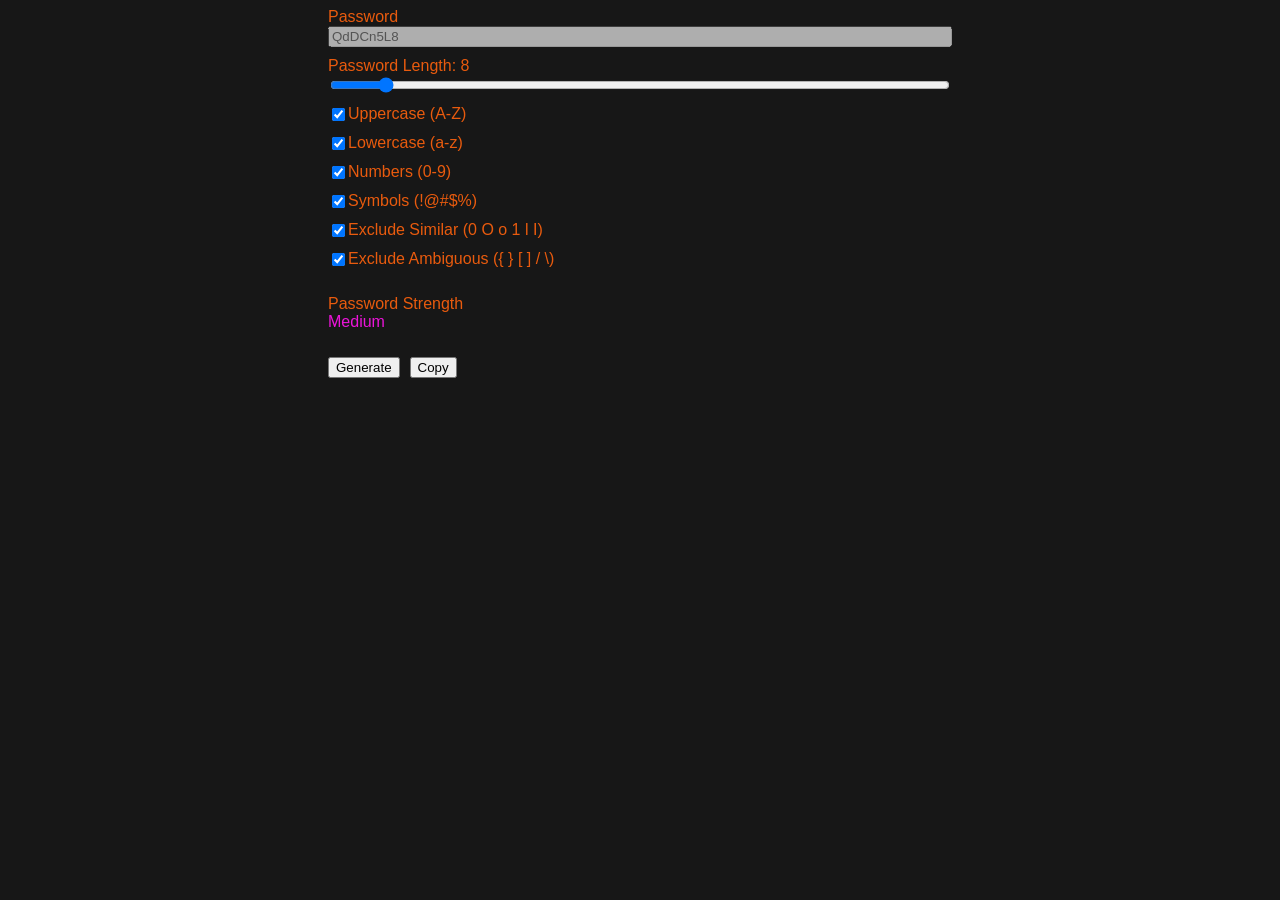
==== password-generator/index.html @ c7de9a5d "Added password generator lol" ====
<!DOCTYPE html>
<html lang="en">

<head>
    <meta charset="UTF-8">
    <meta name="viewport" content="width=device-width, initial-scale=1.0">
    <title>Password Generator</title>
    <link rel="stylesheet" href="/static/main.css">
    <link rel="stylesheet" href="/password-generator/static/password-generator.css">
    <link rel="shortcut icon" href="/favicon.png" type="image/x-icon">

    <!-- scripts -->
    <script type="module" src="/password-generator/static/password-generator-doc.js"></script>
</head>

<body>
    <div class="password-generator">
        <span>
            <label for="generated-password-input" id="generated-password-label">Password</label>
            <input type="text" name="generated-password-input" id="generated-password-input" disabled placeholder="Generated password will appear here...">
        </span>
        <span>
            <label for="password-length-input" id="password-length-label">Password Length: </label>
            <input type="range" name="password-length-input" id="password-length-input" min="0" value="8" max="100" step="1">
        </span>
        <!-- checkboxes -->
        <span>
            <label for="password-uppercase-input" id="password-uppercase-label">Uppercase (A-Z)</label>
            <input type="checkbox" name="password-uppercase-input" id="password-uppercase-input" checked>
        </span>
        <span>
            <label for="password-lowercase-input" id="password-lowercase-label">Lowercase (a-z)</label>
            <input type="checkbox" name="password-lowercase-input" id="password-lowercase-input" checked>
        </span>
        <span>
            <label for="password-numbers-input" id="password-numbers-label">Numbers (0-9)</label>
            <input type="checkbox" name="password-numbers-input" id="password-numbers-input" checked>
        </span>
        <span>
            <label for="password-symbols-input" id="password-symbols-label">Symbols (!@#$%)</label>
            <input type="checkbox" name="password-symbols-input" id="password-symbols-input" checked>
        </span>
        <span>
            <label for="password-exclude-similar-input" id="password-exclude-similar-label">Exclude Similar (0 O o 1 l I)</label>
            <input type="checkbox" name="password-exclude-similar-input" id="password-exclude-similar-input" checked>
        </span>
        <span>
            <label for="password-exclude-ambiguous-input" id="password-exclude-ambiguous-label">Exclude Ambiguous ({ } [ ] / \)</label>
            <input type="checkbox" name="password-exclude-ambiguous-input" id="password-exclude-ambiguous-input" checked>
        </span>
        <!-- Etc -->
        <span>
            <p id="password-strength">Password Strength<span class="strength-level" data-level="3">Strong</span></p>
        </span>

        <span>
            <button id="password-generate">Generate</button>
            <button id="password-copy">Copy</button>
        </span>
    </div>
</body>

</html>
---- static/main.css ----
:root {
    --primary-text: rgb(233, 91, 14);
    --links-text: rgb(236, 8, 92);

    --primary-bg: rgb(23, 23, 23);

    --primary-font: 'Lucida Sans', 'Lucida Sans Regular', 'Lucida Grande', 'Lucida Sans Unicode', Geneva, Verdana, sans-serif;

    --primary-vs: 0;
    --primary-hs: 25%;

    --primary-gap: 10px;
}

body {
    color: var(--primary-text);

    background: var(--primary-bg);
    font-family: var(--primary-font);

    padding: var(--primary-vs) var(--primary-hs);
}

body a {
    color: var(--links-text);
    text-decoration: none;
}

nav {
    display: flex;
    flex-direction: column;
    gap: var(--primary-gap);
}

nav a::before {
    content: "» ";
}

nav a:hover::before {
    text-decoration: underline;
}
---- password-generator/static/password-generator.css ----
.password-generator {
    display: flex;
    flex-direction: column;

    gap: var(--primary-gap);
}

.password-generator span {
    display: flex;
    flex-direction: column;
}

.password-generator span:has(input[type=checkbox]) {
    display: flex;
    flex-direction: row-reverse;
    justify-content: flex-end;
}

.password-generator span:has(button) {
    display: flex;
    flex-direction: row;
    align-content: center;
    justify-content: stretch;

    gap: var(--primary-gap);
}

/* Strength level */

.strength-level[data-level="0"] { color: rgb(212, 131, 17) }
.strength-level[data-level="1"] { color: rgb(128, 159, 48); }
.strength-level[data-level="2"] { color: rgb(235, 20, 217); }
.strength-level[data-level="3"] { color: rgb(229, 22, 22); }
.strength-level[data-level="4"] { color: rgb(4, 255, 54); }
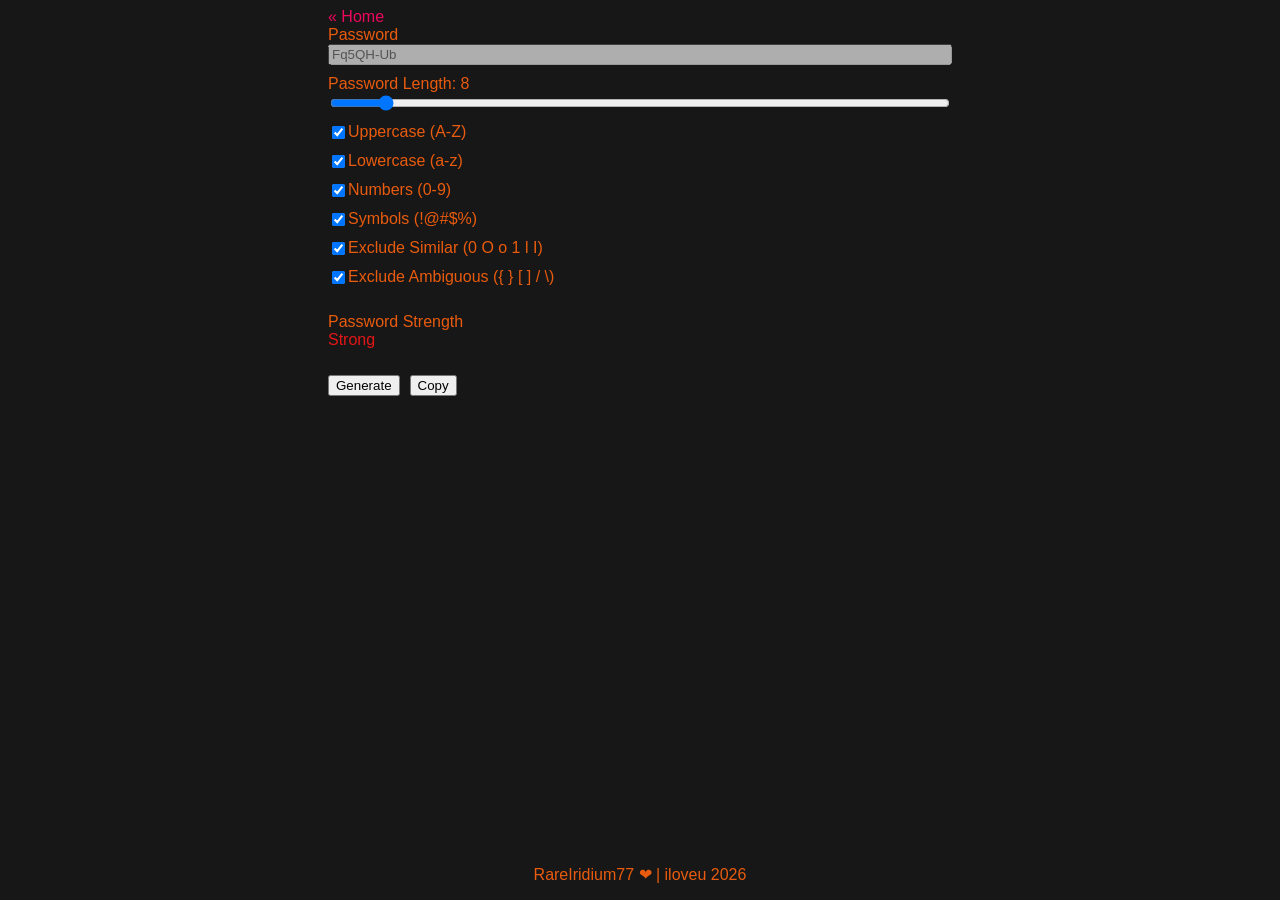
==== commit 3b831fc1: "Added Rapsssito github profile badge widget. Added animation for Hello, World!. Added footer and cur" ====
--- a/password-generator/index.html
+++ b/password-generator/index.html
@@ -14,14 +14,19 @@
 </head>
 
 <body>
+    <nav>
+        <a href="/" type="home">Home</a>
+    </nav>
     <div class="password-generator">
         <span>
             <label for="generated-password-input" id="generated-password-label">Password</label>
-            <input type="text" name="generated-password-input" id="generated-password-input" disabled placeholder="Generated password will appear here...">
+            <input type="text" name="generated-password-input" id="generated-password-input" disabled
+                placeholder="Generated password will appear here...">
         </span>
         <span>
             <label for="password-length-input" id="password-length-label">Password Length: </label>
-            <input type="range" name="password-length-input" id="password-length-input" min="0" value="8" max="100" step="1">
+            <input type="range" name="password-length-input" id="password-length-input" min="0" value="8" max="100"
+                step="1">
         </span>
         <!-- checkboxes -->
         <span>
@@ -41,12 +46,15 @@
             <input type="checkbox" name="password-symbols-input" id="password-symbols-input" checked>
         </span>
         <span>
-            <label for="password-exclude-similar-input" id="password-exclude-similar-label">Exclude Similar (0 O o 1 l I)</label>
+            <label for="password-exclude-similar-input" id="password-exclude-similar-label">Exclude Similar (0 O o 1 l
+                I)</label>
             <input type="checkbox" name="password-exclude-similar-input" id="password-exclude-similar-input" checked>
         </span>
         <span>
-            <label for="password-exclude-ambiguous-input" id="password-exclude-ambiguous-label">Exclude Ambiguous ({ } [ ] / \)</label>
-            <input type="checkbox" name="password-exclude-ambiguous-input" id="password-exclude-ambiguous-input" checked>
+            <label for="password-exclude-ambiguous-input" id="password-exclude-ambiguous-label">Exclude Ambiguous ({ } [
+                ] / \)</label>
+            <input type="checkbox" name="password-exclude-ambiguous-input" id="password-exclude-ambiguous-input"
+                checked>
         </span>
         <!-- Etc -->
         <span>
@@ -58,6 +66,10 @@
             <button id="password-copy">Copy</button>
         </span>
     </div>
+    <footer>
+        <p>RareIridium77 ❤ | iloveu <span id="current-year"></span></p>
+        <script type="module" src="/static/current-year.js"></script>
+    </footer>
 </body>
 
 </html>
--- a/static/main.css
+++ b/static/main.css
@@ -38,4 +38,17 @@
 
 nav a:hover::before {
     text-decoration: underline;
+}
+
+nav a[type="home"]::before {
+    content: "« ";
+}
+
+footer {
+    position: absolute;
+    bottom: 0;
+    left: var(--primary-hs);
+    right: var(--primary-hs);
+
+    text-align: center;
 }
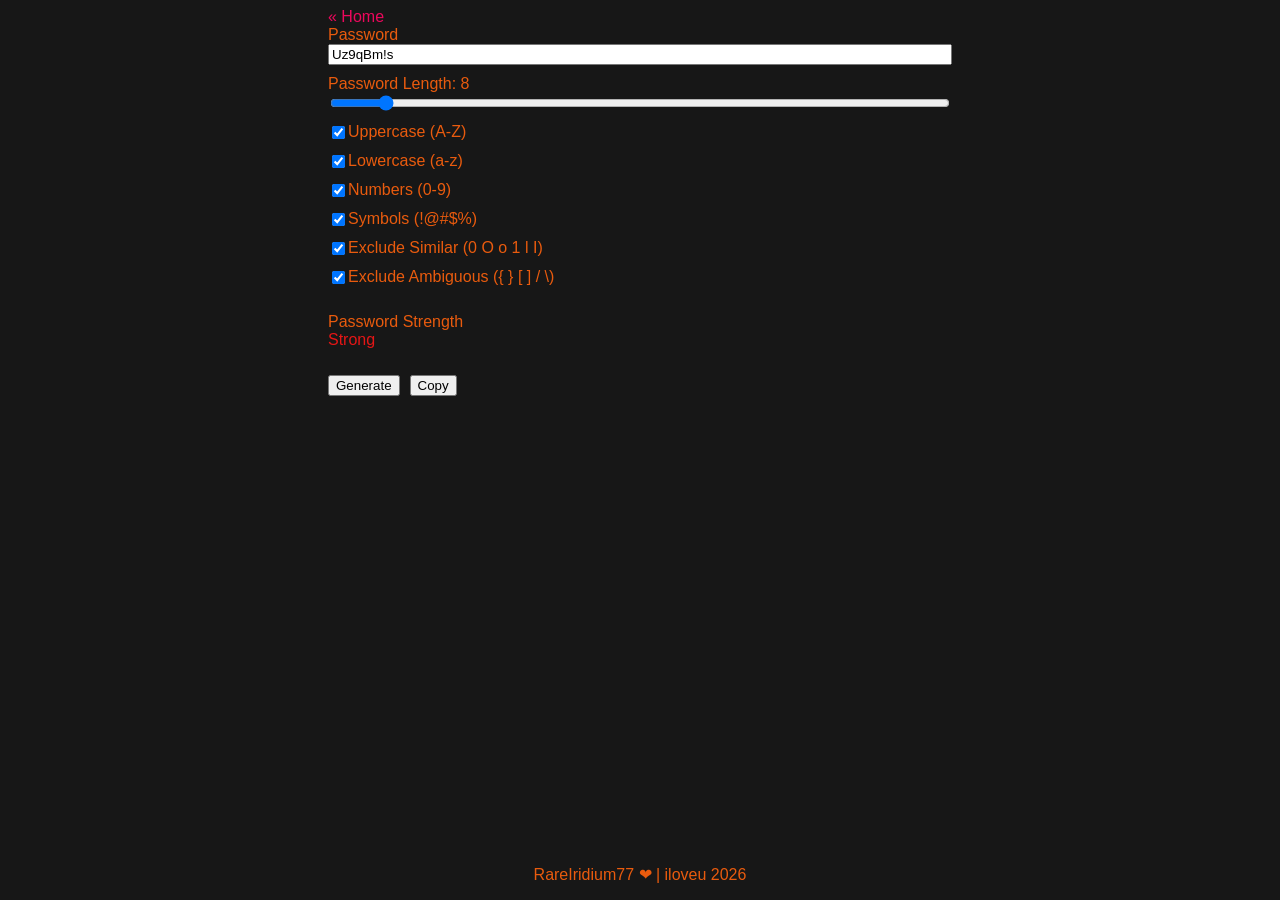
==== commit bc0e8156: "Changed password generator. Now you can edit, and look for password strength by yourself." ====
--- a/password-generator/index.html
+++ b/password-generator/index.html
@@ -20,7 +20,7 @@
     <div class="password-generator">
         <span>
             <label for="generated-password-input" id="generated-password-label">Password</label>
-            <input type="text" name="generated-password-input" id="generated-password-input" disabled
+            <input type="text" name="generated-password-input" id="generated-password-input"
                 placeholder="Generated password will appear here...">
         </span>
         <span>
